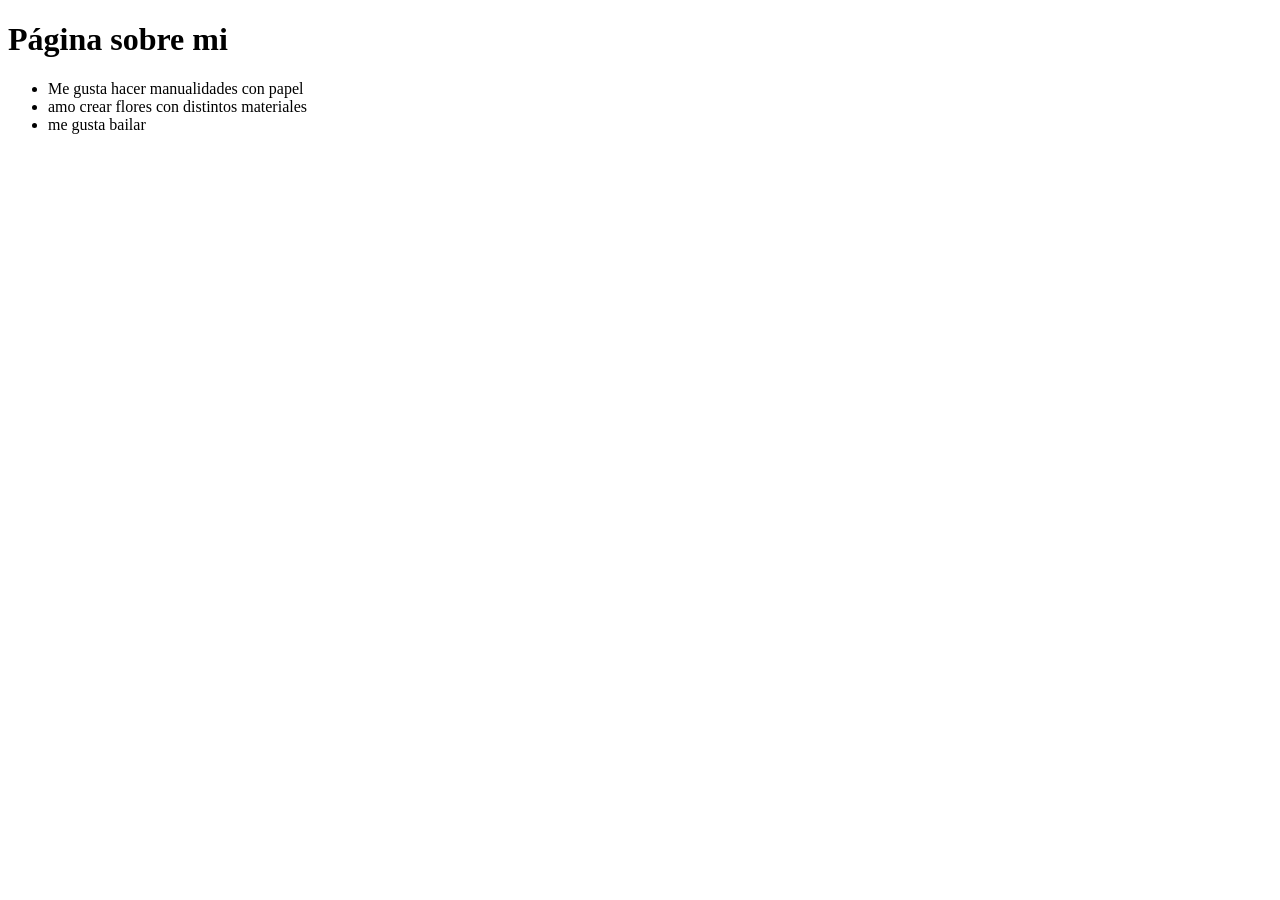
==== Practicas0/index.html @ 6146dc58 "Página sobre mi terminada" ====
<!DOCTYPE html>
<html lang="en">
<head>
    <meta charset="UTF-8">
    <meta name="viewport" content="width=device-width, initial-scale=1.0">
    <title>Document</title>
</head>
<body>
    <h1>Página sobre mi</h1>
    <ul>
        <li>Me gusta hacer manualidades con papel</li>
        <li> amo crear flores con distintos materiales</li>
        <li>me gusta bailar</li>
    </ul>
</body>
</html>
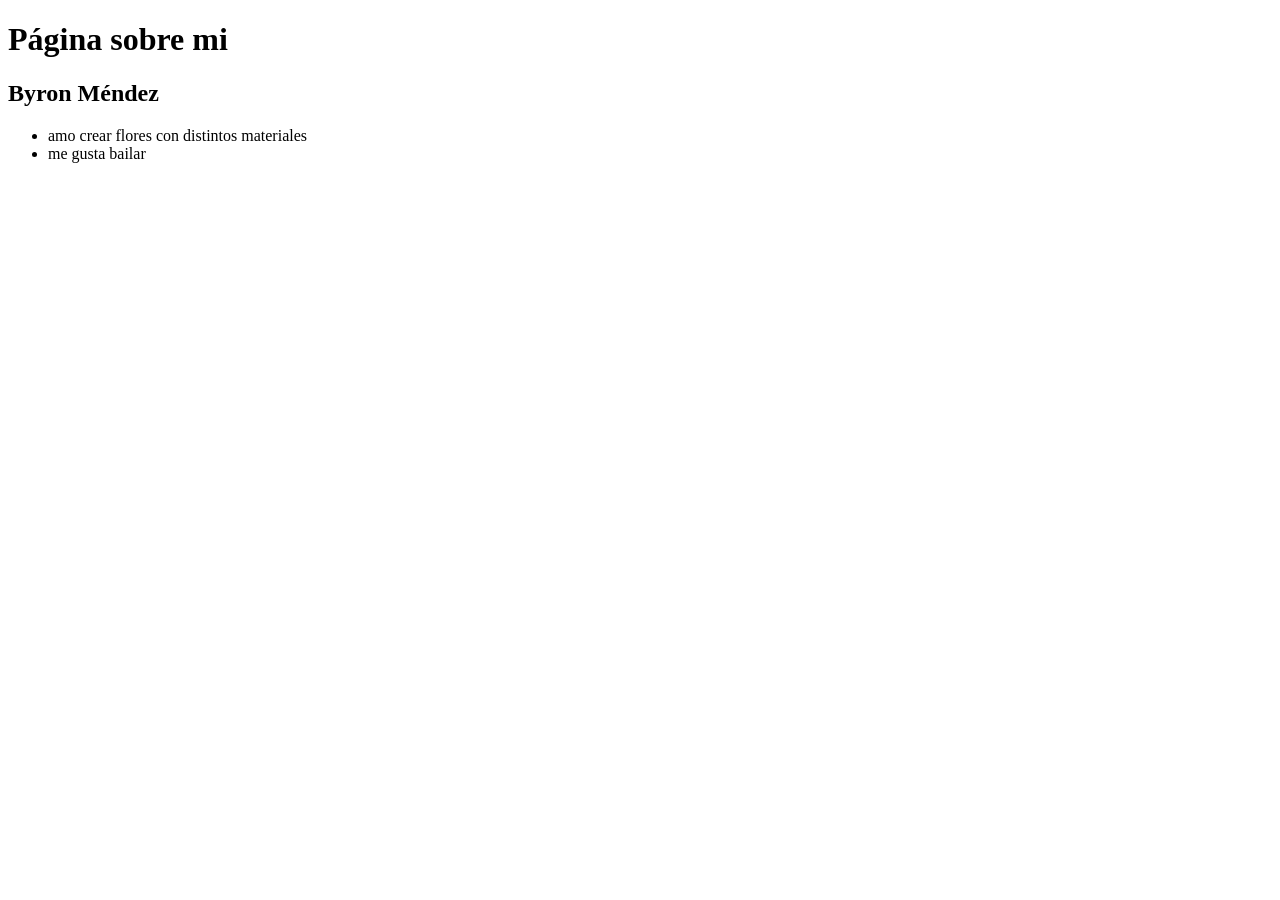
==== commit 3817e609: "Corregido la lista y nombre agregado" ====
--- a/Practicas0/index.html
+++ b/Practicas0/index.html
@@ -7,8 +7,9 @@
 </head>
 <body>
     <h1>Página sobre mi</h1>
+    <h2>Byron Méndez</h2>
     <ul>
-        <li>Me gusta hacer manualidades con papel</li>
+        
         <li> amo crear flores con distintos materiales</li>
         <li>me gusta bailar</li>
     </ul>
